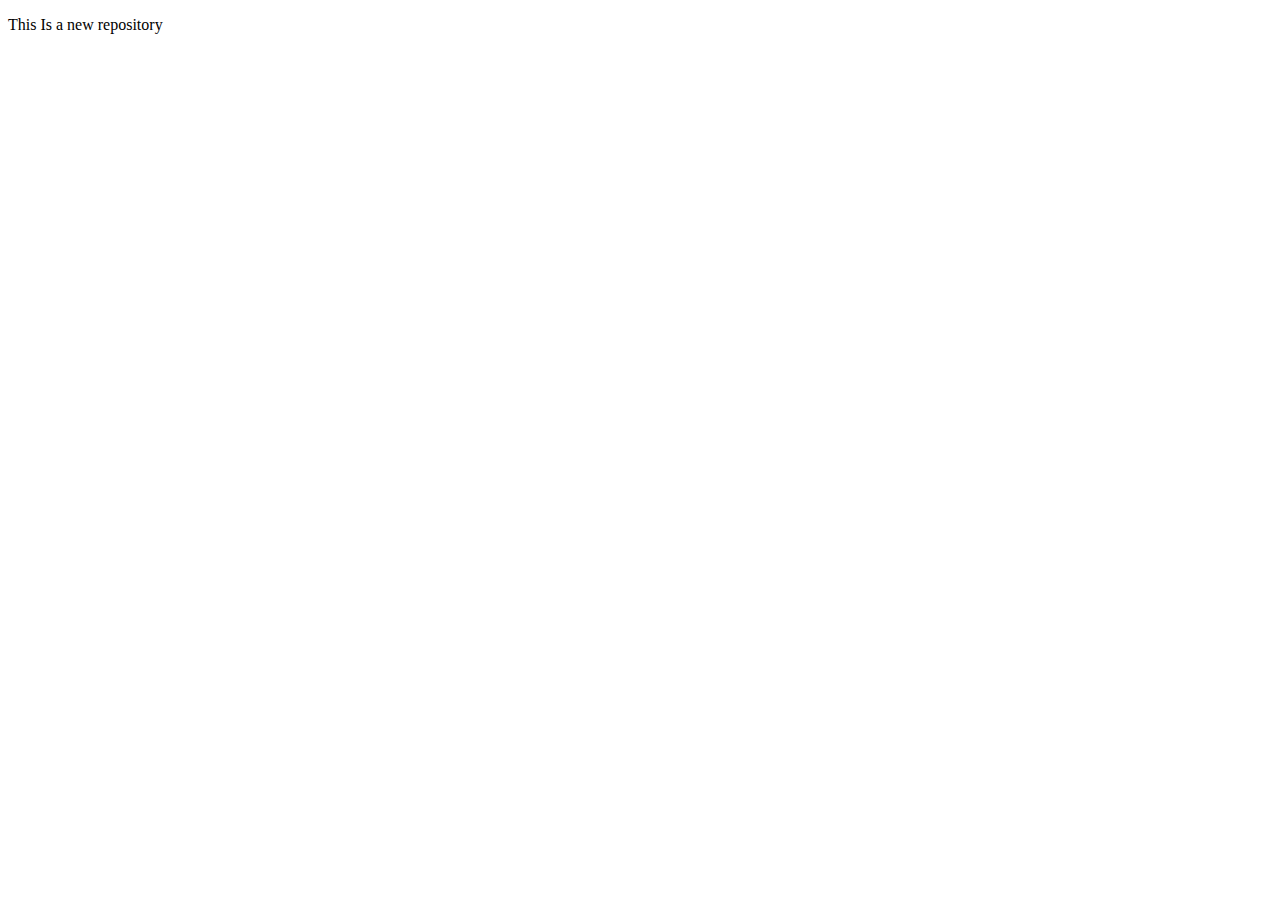
==== index.html @ 8f3bbc37 "Add initial files" ====
<!DOCTYPE html>
<html lang="en">
<head>
    <meta charset="UTF-8">
    <meta name="viewport" content="width=device-width, initial-scale=1.0">
    <title>Document</title>
</head>
<body>
    <p>This Is a new repository</p>
</body>
</html>
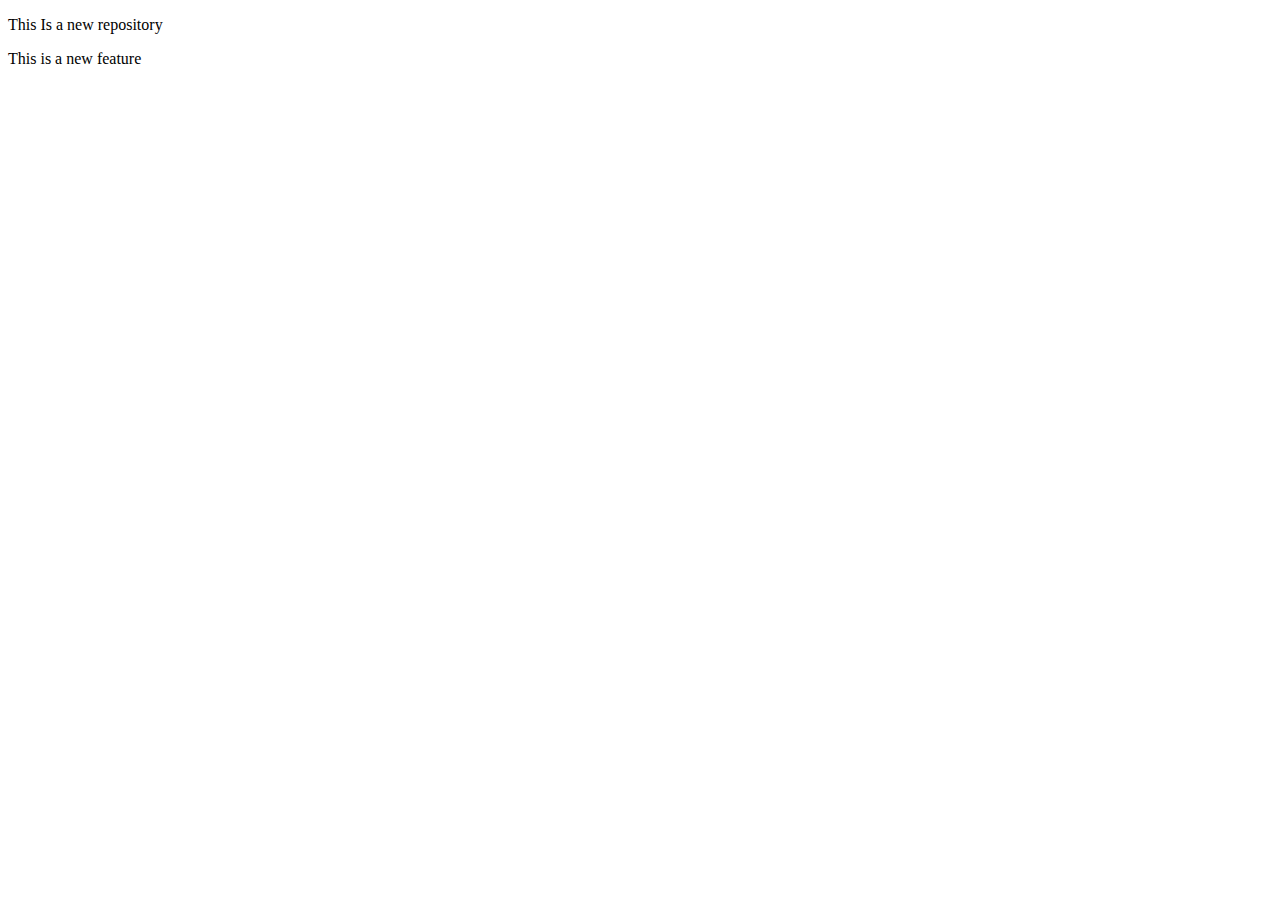
==== commit e771d122: "This ia a new feature" ====
--- a/index.html
+++ b/index.html
@@ -7,5 +7,6 @@
 </head>
 <body>
     <p>This Is a new repository</p>
+    <p>This is a new feature</p>
 </body>
 </html>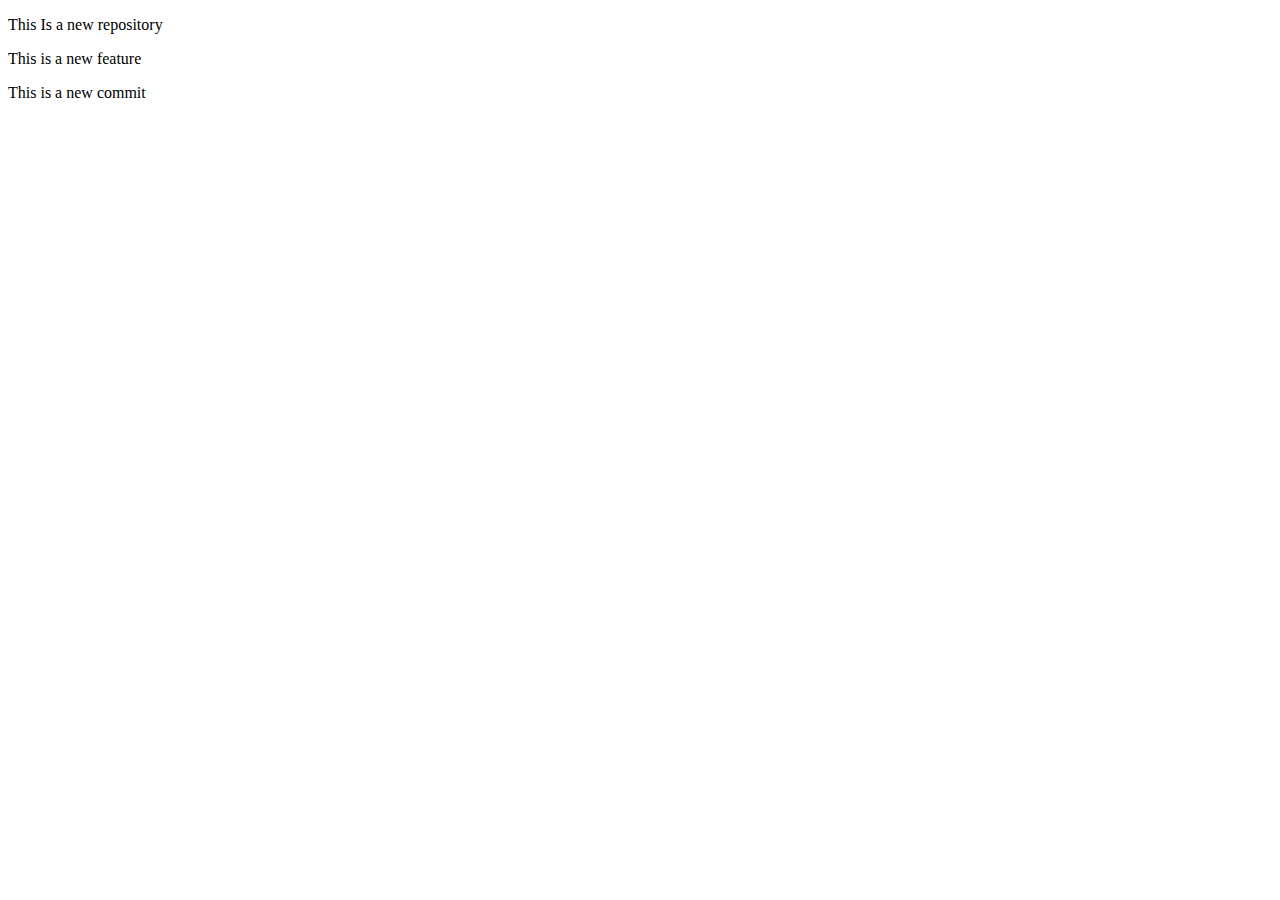
==== commit 7496f258: "this is new commit" ====
--- a/index.html
+++ b/index.html
@@ -8,5 +8,6 @@
 <body>
     <p>This Is a new repository</p>
     <p>This is a new feature</p>
+    <p>This is a new commit</p>
 </body>
 </html>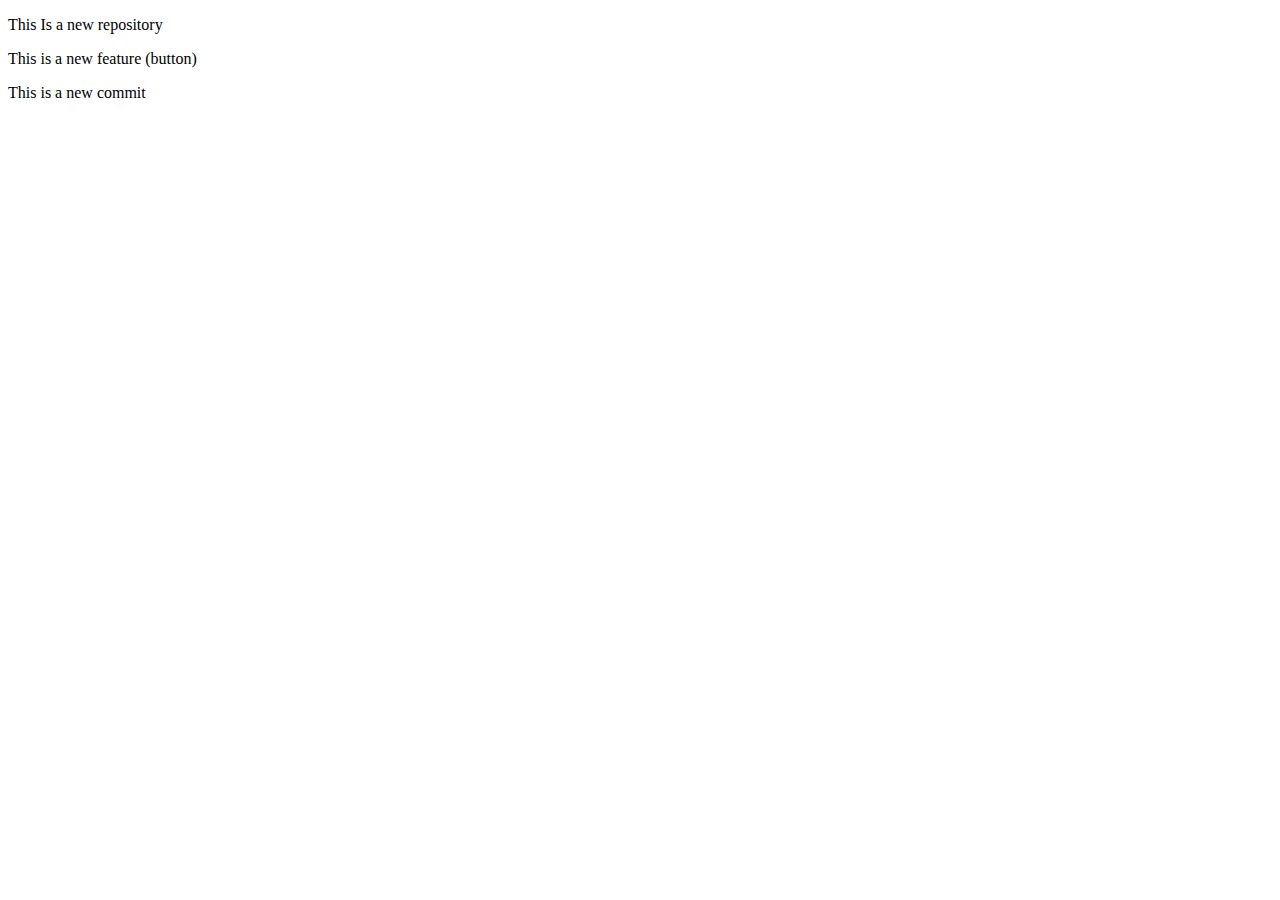
==== commit a10a906a: "Add button" ====
--- a/index.html
+++ b/index.html
@@ -7,7 +7,7 @@
 </head>
 <body>
     <p>This Is a new repository</p>
-    <p>This is a new feature</p>
+    <p>This is a new feature (button)</p>
     <p>This is a new commit</p>
 </body>
 </html>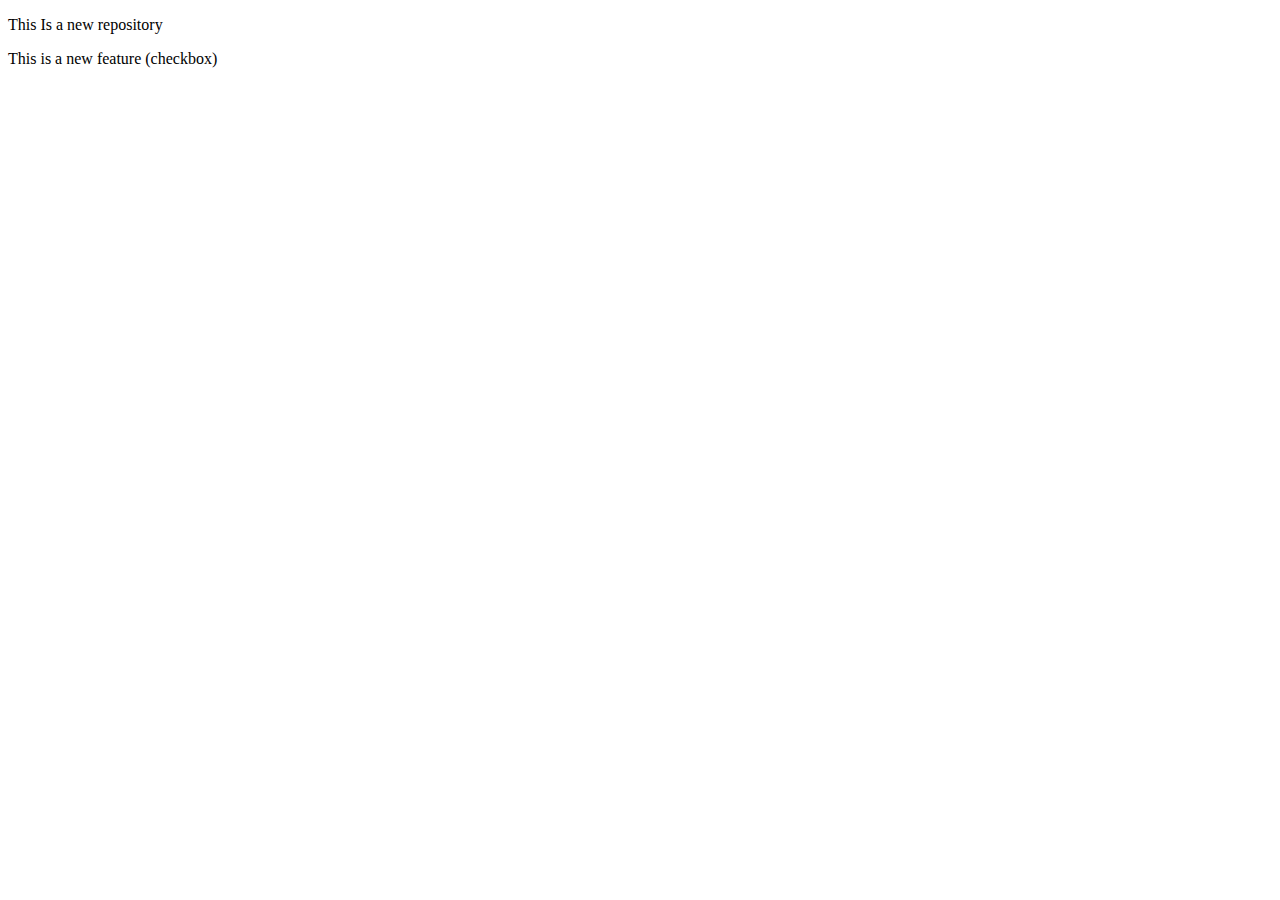
==== commit 0b0c87d1: "Add checkbox" ====
--- a/index.html
+++ b/index.html
@@ -7,7 +7,6 @@
 </head>
 <body>
     <p>This Is a new repository</p>
-    <p>This is a new feature (button)</p>
-    <p>This is a new commit</p>
+    <p>This is a new feature (checkbox)</p>
 </body>
 </html>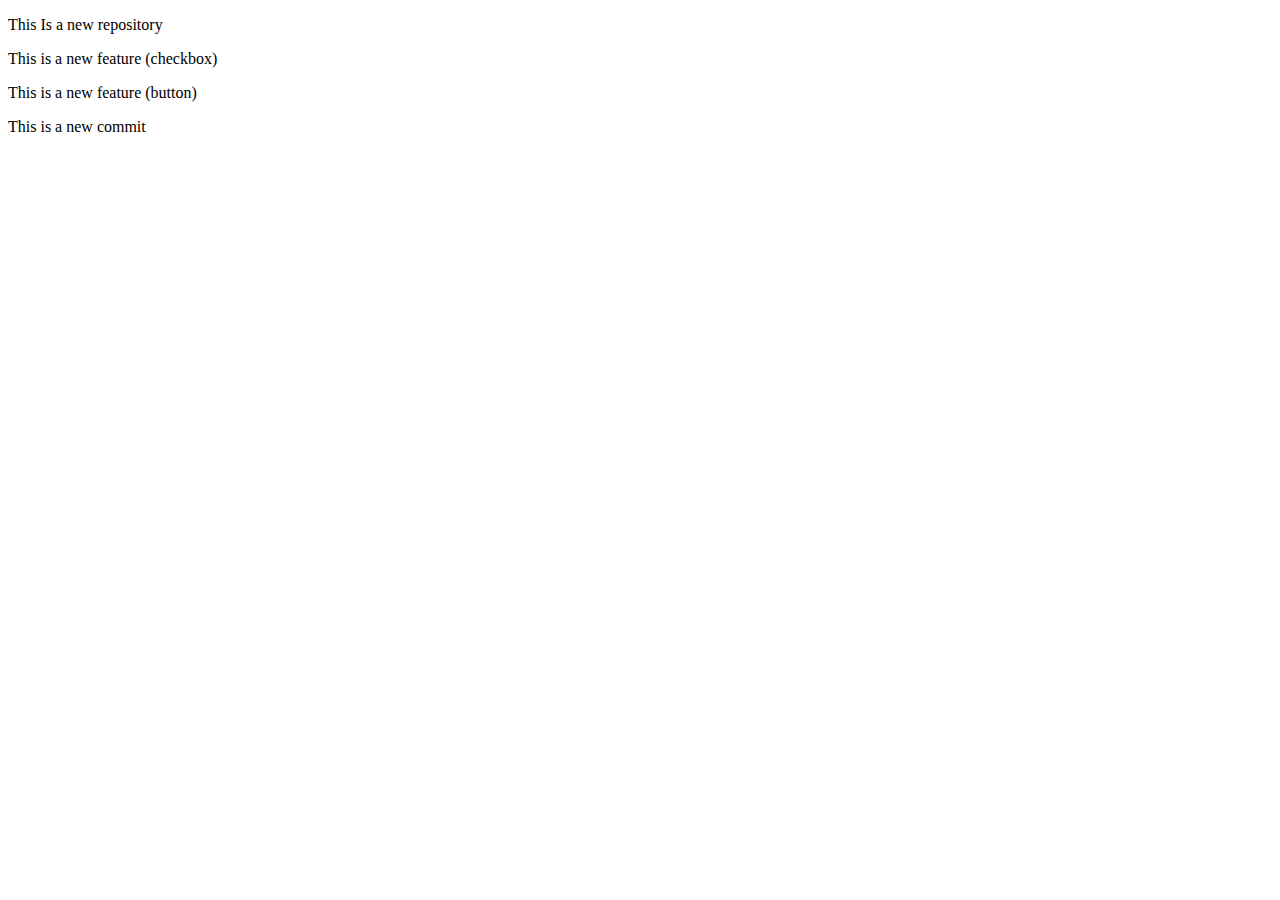
==== commit 47429fe4: "add both" ====
--- a/index.html
+++ b/index.html
@@ -8,5 +8,7 @@
 <body>
     <p>This Is a new repository</p>
     <p>This is a new feature (checkbox)</p>
+    <p>This is a new feature (button)</p>
+    <p>This is a new commit</p>
 </body>
 </html>